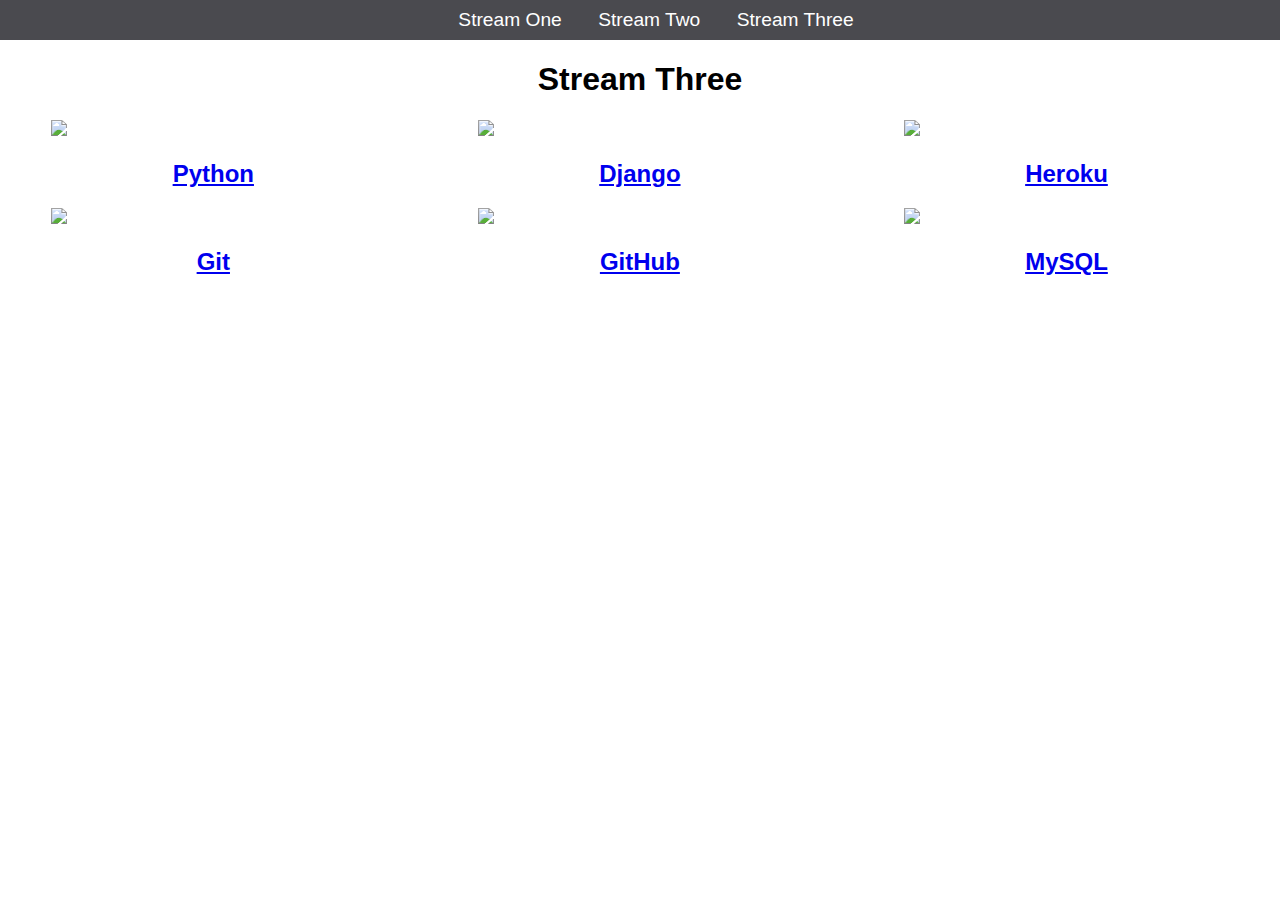
==== stream-three.html @ 7754196a "Initial commit" ====
<!DOCTYPE html>
<html>
	<head>
		<title>Stream Three</title>
		<link rel="stylesheet" href="css/style.css" type="text/css" />
	</head>
	<body>
		<nav>
			<ul>
				<li><a href="stream-one.html">Stream One</a></li>
				<li><a href="stream-two.html">Stream Two</a></li>
				<li><a href="stream-three.html">Stream Three</a></li>
			</ul>
		</nav>
		<h1>Stream Three</h1>
		<div class="card">
			<a href="https://en.wikipedia.org/wiki/Python_(programming_language)">
				<img src="http://logosrated.net/wp-content/uploads/parser/Python-Logo-1.png" />
				<h2>Python</h2>
			</a>
		</div>
		<div class="card">
			<a href="https://en.wikipedia.org/wiki/Django_(web_framework)">
				<img src="http://www.unixstickers.com/image/data/stickers/django/django-neg.sh.png" />
				<h2>Django</h2>
			</a>
		</div>
		<div class="card">
			<a href="https://en.wikipedia.org/wiki/Heroku">
				<img src="http://4.bp.blogspot.com/-rtN7XplTOLA/UIsWe3_b6WI/AAAAAAAAA3I/puzlLThKLNU/s1600/heroku-logo-light3.png" />
				<h2>Heroku</h2>
			</a>
		</div>
		<div class="card">
			<a href="https://en.wikipedia.org/wiki/Git">
				<img src="https://d2eip9sf3oo6c2.cloudfront.net/tags/images/000/000/638/full/gitlogo.png" />
				<h2>Git</h2>
			</a>
		</div>
		<div class="card">
			<a href="https://en.wikipedia.org/wiki/GitHub">
				<img src="https://image.flaticon.com/icons/png/512/25/25231.png" />
				<h2>GitHub</h2>
			</a>
		</div>
		<div class="card">
			<a href="https://en.wikipedia.org/wiki/MySQL">
				<img src="https://seeklogo.com/images/M/mysql-logo-69B39F7D18-seeklogo.com.png" />
				<h2>MySQL</h2>
			</a>
		</div>
	</body>
</html>
---- css/style.css ----
body {
    margin: 0;
    padding: 0;
    font-family: 'Oswald', sans-serif;
}

nav ul {
    margin: 0;
    padding: 0;
    list-style: none;
    text-align: center;
    background-color: #4a4a4f;
 }

nav li {
    font-size: 1.2em;
    line-height: 40px;
    height: 40px;
    display: inline-block;
    margin-left: 2.5%
}

nav a {
    text-decoration: none;
    color: #ffffff;
    display: block;
}

nav a:hover {
    background-color: #ffffff;
    color: #4a4a4f;
}

.card {
    float: left;
    width: 25.33%;
    margin: 0 4%;
}

.card a {
    text-align: center;
}

img {
    width: 100%;
}

h1 {
   text-align: center; 
}
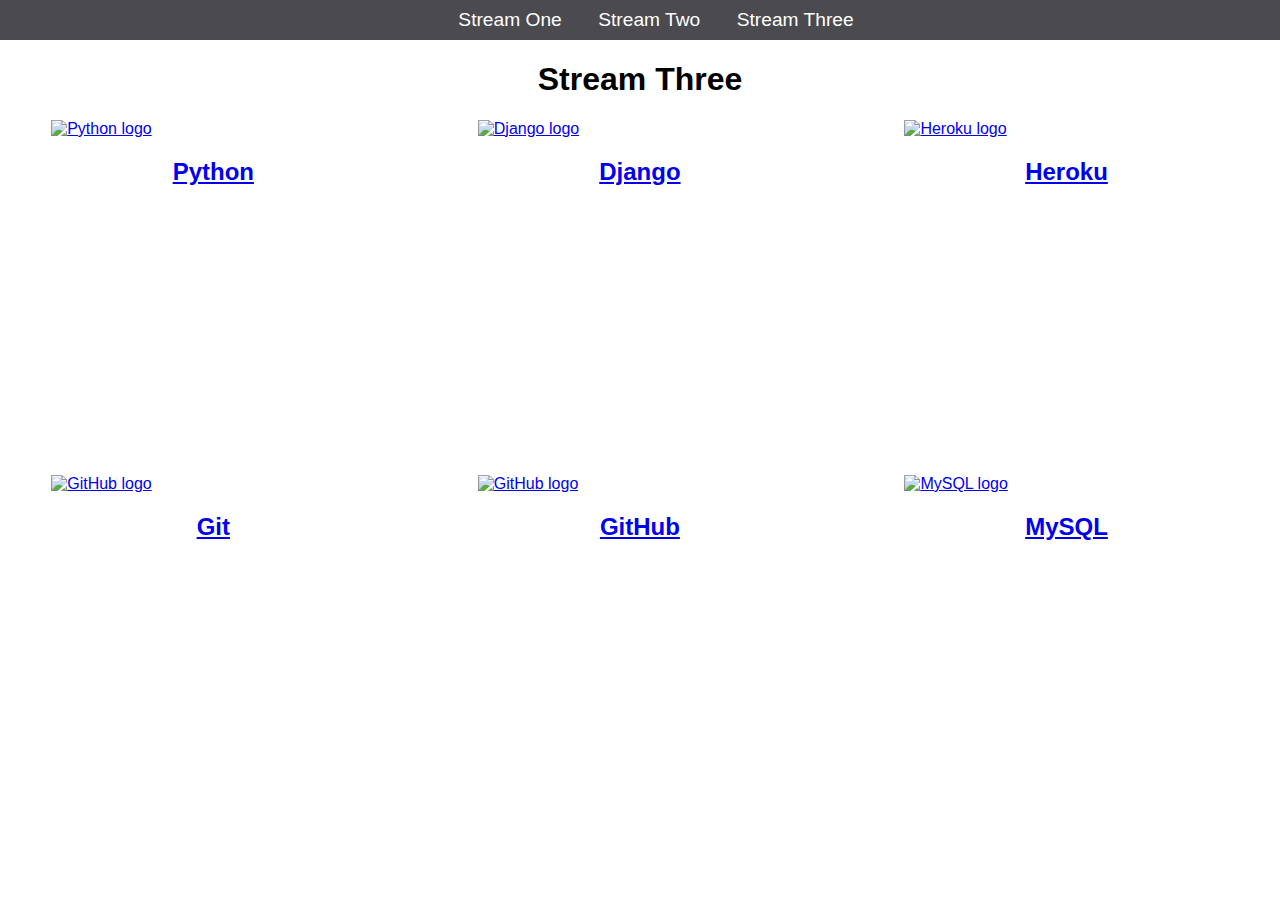
==== commit b5c840bc: "Add alt attrbutes to images" ====
--- a/stream-three.html
+++ b/stream-three.html
@@ -7,7 +7,7 @@
 	<body>
 		<nav>
 			<ul>
-				<li><a href="stream-one.html">Stream One</a></li>
+				<li><a href="index.html">Stream One</a></li>
 				<li><a href="stream-two.html">Stream Two</a></li>
 				<li><a href="stream-three.html">Stream Three</a></li>
 			</ul>
@@ -15,37 +15,37 @@
 		<h1>Stream Three</h1>
 		<div class="card">
 			<a href="https://en.wikipedia.org/wiki/Python_(programming_language)">
-				<img src="http://logosrated.net/wp-content/uploads/parser/Python-Logo-1.png" />
+				<img src="http://logosrated.net/wp-content/uploads/parser/Python-Logo-1.png" alt="Python logo" />
 				<h2>Python</h2>
 			</a>
 		</div>
 		<div class="card">
 			<a href="https://en.wikipedia.org/wiki/Django_(web_framework)">
-				<img src="http://www.unixstickers.com/image/data/stickers/django/django-neg.sh.png" />
+				<img src="http://www.unixstickers.com/image/data/stickers/django/django-neg.sh.png" alt="Django logo" />
 				<h2>Django</h2>
 			</a>
 		</div>
 		<div class="card">
 			<a href="https://en.wikipedia.org/wiki/Heroku">
-				<img src="http://4.bp.blogspot.com/-rtN7XplTOLA/UIsWe3_b6WI/AAAAAAAAA3I/puzlLThKLNU/s1600/heroku-logo-light3.png" />
+				<img src="http://4.bp.blogspot.com/-rtN7XplTOLA/UIsWe3_b6WI/AAAAAAAAA3I/puzlLThKLNU/s1600/heroku-logo-light3.png" alt="Heroku logo" />
 				<h2>Heroku</h2>
 			</a>
 		</div>
 		<div class="card">
 			<a href="https://en.wikipedia.org/wiki/Git">
-				<img src="https://d2eip9sf3oo6c2.cloudfront.net/tags/images/000/000/638/full/gitlogo.png" />
+				<img src="https://d2eip9sf3oo6c2.cloudfront.net/tags/images/000/000/638/full/gitlogo.png" alt="GitHub logo" />
 				<h2>Git</h2>
 			</a>
 		</div>
 		<div class="card">
 			<a href="https://en.wikipedia.org/wiki/GitHub">
-				<img src="https://image.flaticon.com/icons/png/512/25/25231.png" />
+				<img src="https://image.flaticon.com/icons/png/512/25/25231.png" alt="GitHub logo" />
 				<h2>GitHub</h2>
 			</a>
 		</div>
 		<div class="card">
 			<a href="https://en.wikipedia.org/wiki/MySQL">
-				<img src="https://seeklogo.com/images/M/mysql-logo-69B39F7D18-seeklogo.com.png" />
+				<img src="https://seeklogo.com/images/M/mysql-logo-69B39F7D18-seeklogo.com.png" alt="MySQL logo" />
 				<h2>MySQL</h2>
 			</a>
 		</div>
--- a/css/style.css
+++ b/css/style.css
@@ -35,6 +35,7 @@
     float: left;
     width: 25.33%;
     margin: 0 4%;
+    min-height: 355px; 
 }
 
 .card a {
